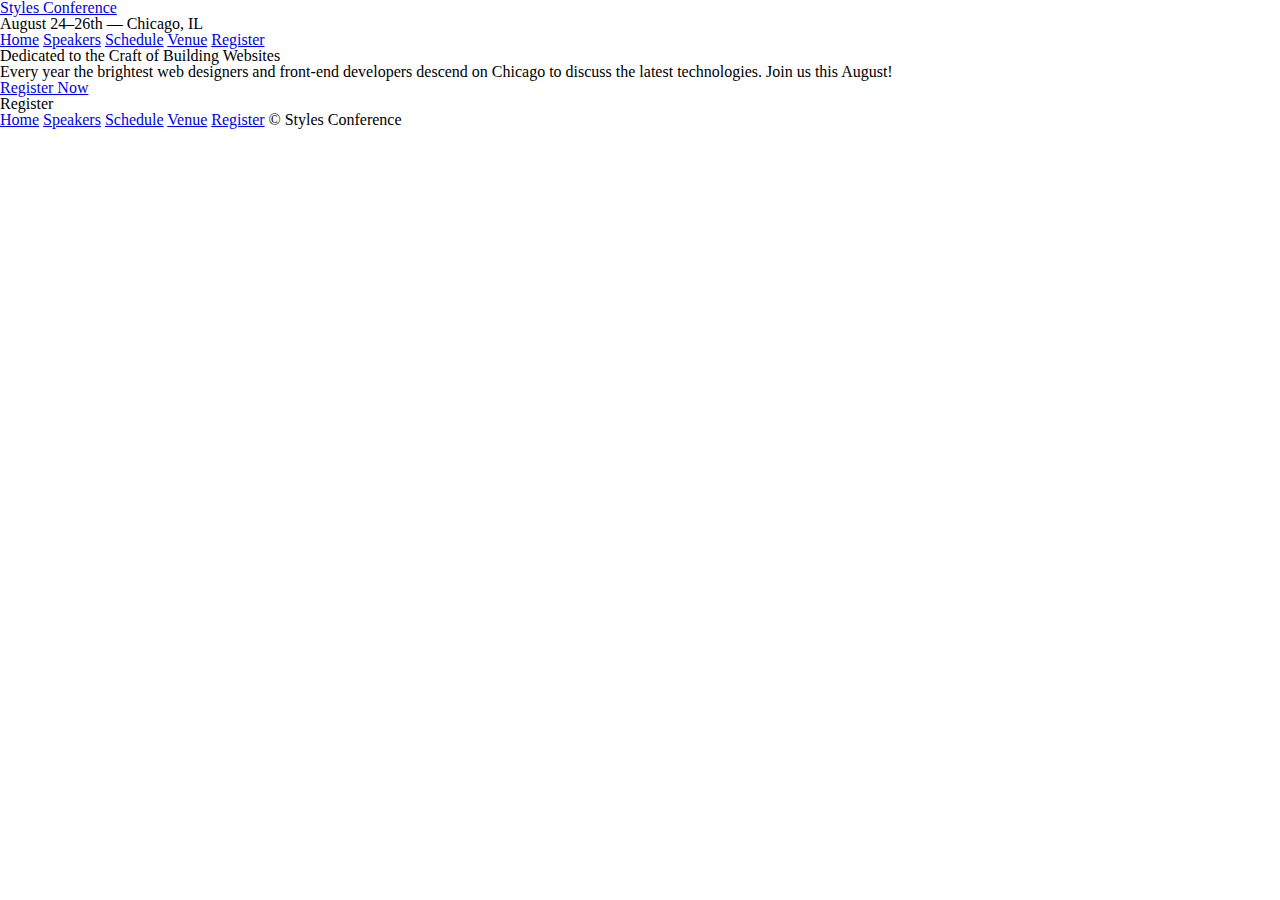
==== register.html @ 13d3dc16 "html and intro sections" ====
<!DOCTYPE html>
<html lang="en">
    <head>
        <meta charset="utf-8" />
        <title>Styles Conference</title>
        <link rel="stylesheet" href="assets/stylesheets/main.css" />
    </head>
    <body>
        <body>
            <header>
                <h1>
                    <a href="index.html">Styles Conference</a>
                </h1>
                <h3>August 24&ndash;26th &mdash; Chicago, IL</h3>

                <a href="index.html">Home</a>
                <a href="speakers.html">Speakers</a>
                <a href="schedule.html">Schedule</a>
                <a href="venue.html">Venue</a>
                <a href="register.html">Register</a>
            </header>
            <section>
                <h2>Dedicated to the Craft of Building Websites</h2>
                <p>
                    Every year the brightest web designers and front-end
                    developers descend on Chicago to discuss the latest
                    technologies. Join us this August!
                </p>
                <a href="register.html">Register Now</a>
            </section>
            <section>
                Register
            </section>
            <footer>
                <a href="index.html">Home</a>
                <a href="speakers.html">Speakers</a>
                <a href="schedule.html">Schedule</a>
                <a href="venue.html">Venue</a>
                <a href="register.html">Register</a>
                <small>&copy; Styles Conference</small>
            </footer>
        </body>
    </body>
</html>
---- assets/stylesheets/main.css ----
/* CSS REST ===================================================================================== */

html, body, div, span, applet, object, iframe,
h1, h2, h3, h4, h5, h6, p, blockquote, pre,
a, abbr, acronym, address, big, cite, code,
del, dfn, em, img, ins, kbd, q, s, samp,
small, strike, strong, sub, sup, tt, var,
b, u, i, center,
dl, dt, dd, ol, ul, li,
fieldset, form, label, legend,
table, caption, tbody, tfoot, thead, tr, th, td,
article, aside, canvas, details, embed,
figure, figcaption, footer, header, hgroup,
menu, nav, output, ruby, section, summary,
time, mark, audio, video {
  margin: 0;
  padding: 0;
  border: 0;
  font-size: 100%;
  font: inherit;
  vertical-align: baseline;
}

article, aside, details, figcaption, figure,
footer, header, hgroup, menu, nav, section {
  display: block;
}
body {
  line-height: 1;
}
ol, ul {
  list-style: none;
}
blockquote, q {
  quotes: none;
}
blockquote:before, blockquote:after,
q:before, q:after {
  content: '';
  content: none;
}
table {
  border-collapse: collapse;
  border-spacing: 0;
}

/* CSS REST ===================================================================================== */
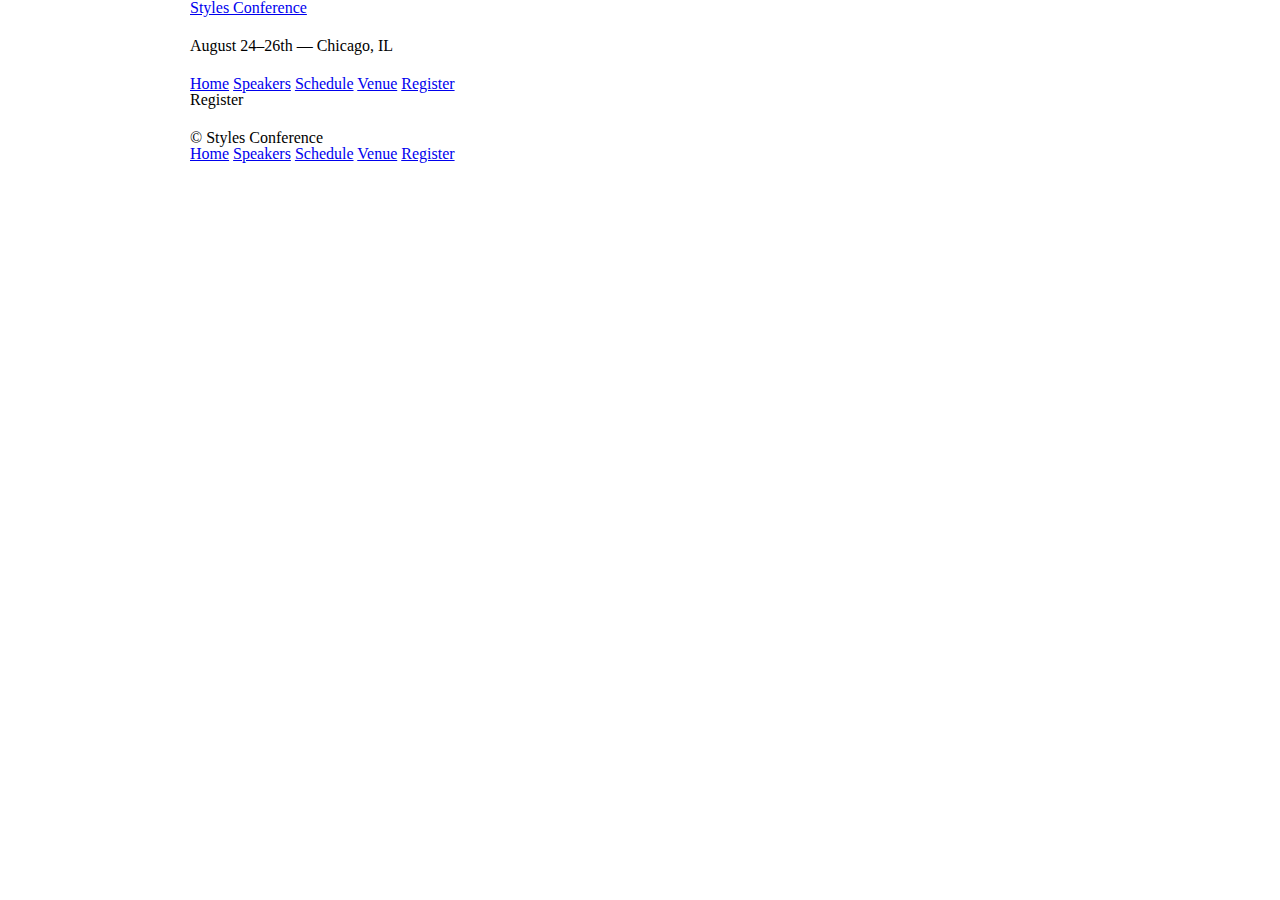
==== commit 23cf226a: "box model" ====
--- a/register.html
+++ b/register.html
@@ -7,7 +7,7 @@
     </head>
     <body>
         <body>
-            <header>
+            <header class="container">
                 <h1>
                     <a href="index.html">Styles Conference</a>
                 </h1>
@@ -19,25 +19,21 @@
                 <a href="venue.html">Venue</a>
                 <a href="register.html">Register</a>
             </header>
-            <section>
-                <h2>Dedicated to the Craft of Building Websites</h2>
-                <p>
-                    Every year the brightest web designers and front-end
-                    developers descend on Chicago to discuss the latest
-                    technologies. Join us this August!
-                </p>
-                <a href="register.html">Register Now</a>
+
+            <section class="container">
+                <h1>Register</h1>
             </section>
-            <section>
-                Register
-            </section>
-            <footer>
-                <a href="index.html">Home</a>
-                <a href="speakers.html">Speakers</a>
-                <a href="schedule.html">Schedule</a>
-                <a href="venue.html">Venue</a>
-                <a href="register.html">Register</a>
+
+            <footer class="container">
                 <small>&copy; Styles Conference</small>
+
+                <nav>
+                    <a href="index.html">Home</a>
+                    <a href="speakers.html">Speakers</a>
+                    <a href="schedule.html">Schedule</a>
+                    <a href="venue.html">Venue</a>
+                    <a href="register.html">Register</a>
+                </nav>
             </footer>
         </body>
     </body>
--- a/assets/stylesheets/main.css
+++ b/assets/stylesheets/main.css
@@ -44,4 +44,63 @@
   border-spacing: 0;
 }
 
-/* CSS REST ===================================================================================== */+/* CSS REST ===================================================================================== */
+
+/*
+  ========================================
+  Grid
+  ========================================
+*/
+
+*,
+*:before,
+*:after {
+  -webkit-box-sizing: border-box;
+     -moz-box-sizing: border-box;
+          box-sizing: border-box;
+}
+
+.container {
+    margin: 0 auto;
+    padding-left: 30px;
+    padding-right: 30px;
+    width: 960px;
+}
+
+/*
+  ========================================
+  Typography
+  ========================================
+*/
+
+h1, h3, h4, h5, p {
+    margin-bottom: 22px;
+}
+  
+/*
+  ========================================
+  Buttons
+  ========================================
+*/
+
+.btn {
+    border-radius: 5px;
+    display: inline-block;
+    margin: 0;
+}
+  
+.btn-alt {
+    border: 1px solid #dfe2e5;
+    padding: 10px 30px;
+}
+
+/*
+  ========================================
+  Home
+  ========================================
+*/
+
+.hero {
+    padding: 22px 80px 66px 80px;
+}
+  